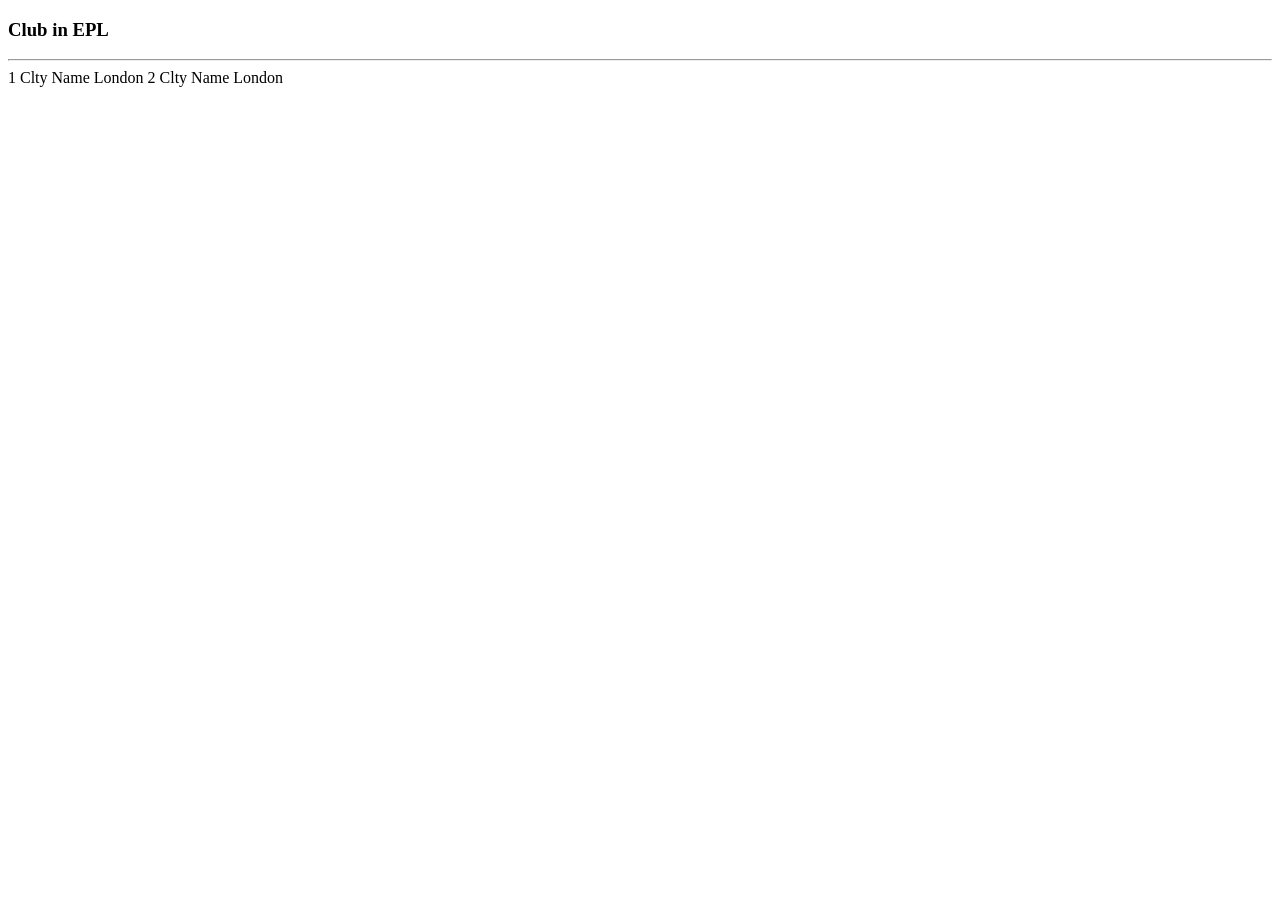
==== tadle.html @ 92821dcd "add" ====
<!DOCTYPE html>
<html lang="en">
<head>
  <meta charset="UTF-8">
  <meta name="viewport" content="width=device-width, initial-scale=1.0">
  <title>EPL</title>
</head>
<body>
  <h3>Club in EPL</h3>
  <hr>
  <tr>
    <th>1</th>
    <th>Clty Name</th>
    <th>London</th>
  </tr>
  <tr>
    <th>2</th>
    <th>Clty Name</th>
    <th>London</th>
  </tr>
  </table>
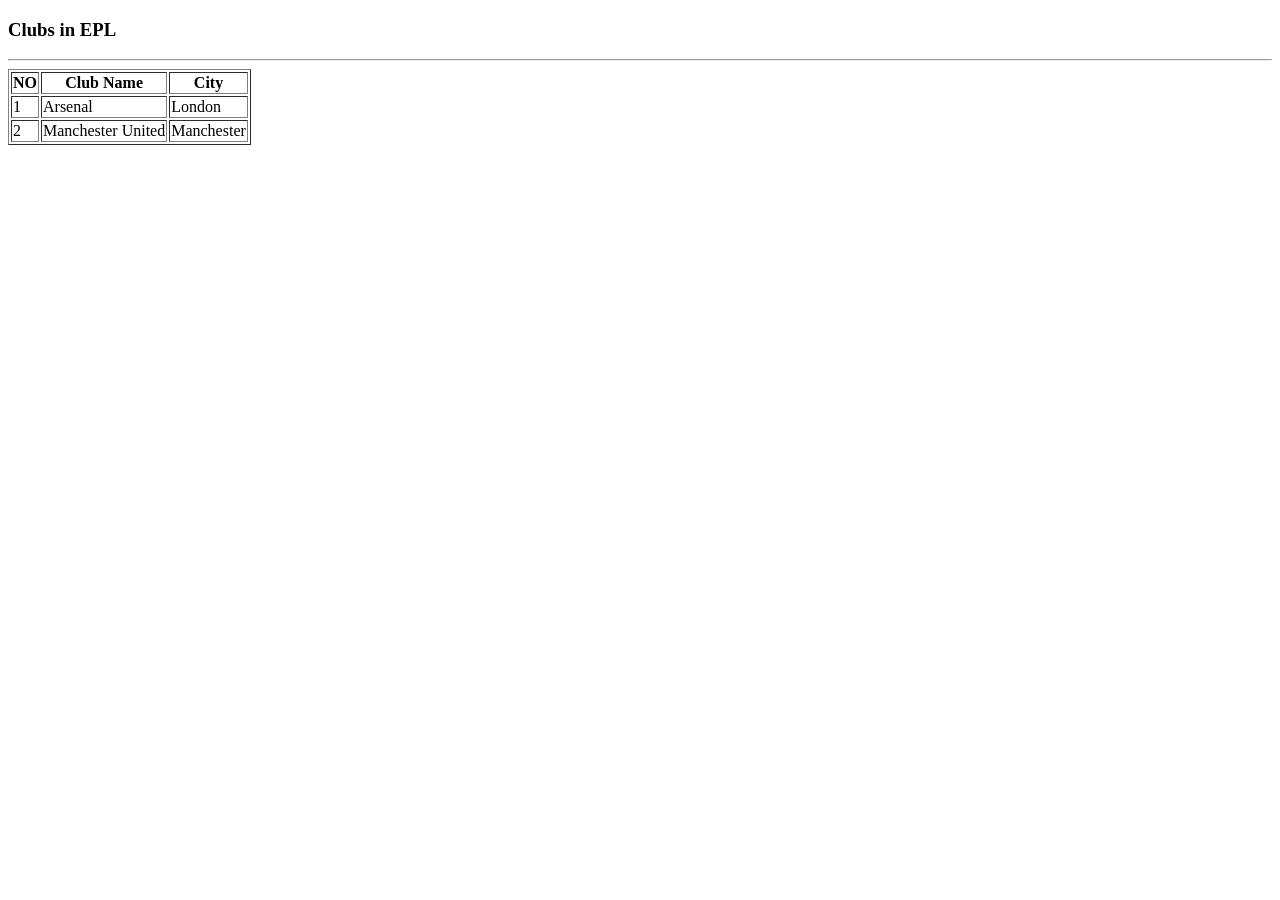
==== commit 7b2f38cc: "add list form" ====
--- a/tadle.html
+++ b/tadle.html
@@ -3,19 +3,30 @@
 <head>
   <meta charset="UTF-8">
   <meta name="viewport" content="width=device-width, initial-scale=1.0">
-  <title>EPL</title>
+  <title>Document</title>
 </head>
 <body>
-  <h3>Club in EPL</h3>
+  <h3>Clubs in EPL</h3>
   <hr>
-  <tr>
-    <th>1</th>
-    <th>Clty Name</th>
-    <th>London</th>
-  </tr>
-  <tr>
-    <th>2</th>
-    <th>Clty Name</th>
-    <th>London</th>
-  </tr>
+  <table border="1">
+    <thead>
+        <th>NO</th>
+        <th>Club Name</th>
+        <th>City</th>
+    </thead>
+    <tbody>
+        <tr>
+            <td>1</td>
+            <td>Arsenal</td>
+            <td>London</td>
+        </tr>
+        <tr>
+            <td>2</td>
+            <td>Manchester United</td>
+            <td>Manchester</td>
+        </tr>
+    </tbody>  
   </table>
+</body>
+</html>
+
